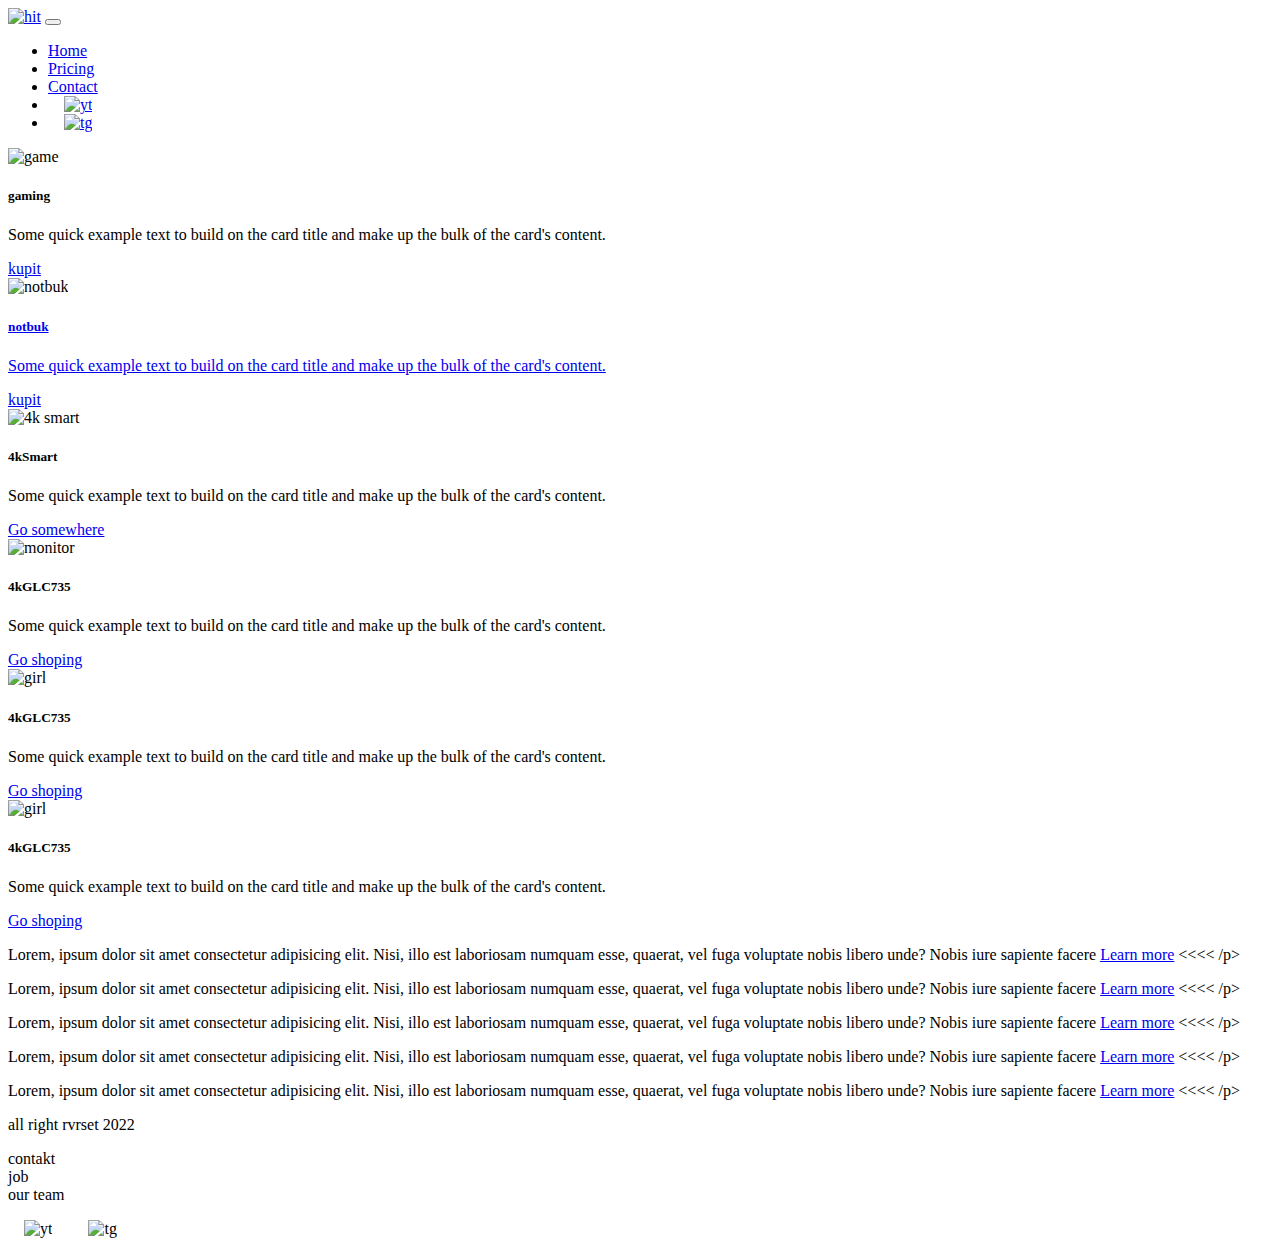
==== pricing.html @ 7dd97686 "Add files via upload" ====
<!DOCTYPE html>
<html lang="en">

<head>
  <meta charset="UTF-8">
  <meta http-equiv="X-UA-Compatible" content="IE=edge">
  <meta name="viewport" content="width=device-width, initial-scale=1.0">
  <link href="https://cdn.jsdelivr.net/npm/bootstrap@5.3.0-alpha1/dist/css/bootstrap.min.css" rel="stylesheet"
    integrity="sha384-GLhlTQ8iRABdZLl6O3oVMWSktQOp6b7In1Zl3/Jr59b6EGGoI1aFkw7cmDA6j6gD" crossorigin="anonymous">
  <title>pricingg</title>
  <link rel="stylesheet" href="styles/my.css">
</head>

<body>
  <header>
    <nav class="navbar navbar-expand-lg bg-dark">
      <div class="container-fluid">
        <a class="navbar-brand" href="index.html"><img src="files/HIT.png" alt="hit"></a>
        <button class="navbar-toggler" type="button" data-bs-toggle="collapse" data-bs-target="#navbarNav"
          aria-controls="navbarNav" aria-expanded="false" aria-label="Toggle navigation">
          <span class="navbar-toggler-icon"></span>
        </button>
        <div class="collapse navbar-collapse" id="navbarNav">
          <ul class="navbar-nav">
            <li class="nav-item">
              <a class="nav-link " aria-current="page" href="index.html">Home</a>
            </li>

            <li class="nav-item">
              <a class="nav-link active" href="pricing.html">Pricing</a>
            </li>

            <li class="nav-item">
              <a class="nav-link active" href="pricing.html">Contact</a>
            </li>
            <li class="nav-item">
              <a class="nav-link active" href="pricing.html">
                <img style="width: 35px; margin-inline: 1em;" src="files/iconyt.png" alt="yt">
              </a>
            </li>
            <li class="nav-item">
              <a class="nav-link active" href="pricing.html">
                <img style="width: 25px; margin-inline: 1em;" src="files/icontl.png" alt="tg">

              </a>
            </li>

          </ul>
        </div>
      </div>
    </nav>

  </header>
  <section>
    <div class="container-fluid mt-4">
      <div class="row">
        <div class="col-lg-1">

        </div>
        <div class="col-lg-8 col-md-12">
          <div class="row">
            <div class="col-lg-4 col-md-6 mt-4">
              <div class="card">
                <img src="images/gameimg.png" class="card-img-top" alt="game">
                <div class="card-body">
                  <h5 class="card-title">gaming</h5>
                  <p class="card-text">Some quick example text to build on the card title and make up the bulk of the
                    card's
                    content.</p>
                  <a href="#" class="btn btn-primary">kupit</a>
                </div>
              </div>
            </div>
            <div class="col-lg-4 col-md-6 mt-4">
              <div class="card">
                <img src="images/notbuk.png" class="card-img-top" alt="notbuk">
                <div class="card-body">
                  <h5 class="card-title"><a href="#">notbuk</a></h5>
                  <p class="card-text"><a href="#">Some quick example text to build on the card title and make up the
                      bulk of the
                      card's
                      content.</a></p>
                  <a href="#" class="btn btn-primary">kupit</a>
                </div>
              </div>
            </div>
            <div class="col-lg-4 col-md-6 mt-4">
              <div class="card">
                <img src="images/monitor.png" class="card-img-top" alt="4k smart">
                <div class="card-body">
                  <h5 class="card-title">4kSmart</h5>
                  <p class="card-text">Some quick example text to build on the card title and make up the bulk of the
                    card's
                    content.</p>
                  <a href="#" class="btn btn-primary">Go somewhere</a>
                </div>
              </div>
            </div>
            <div class="col-lg-4 col-md-6 mt-4">
              <div class="card">
                <img src="images/monitor4k.png" class="card-img-top" alt="monitor">
                <div class="card-body">
                  <h5 class="card-title">4kGLC735</h5>
                  <p class="card-text">Some quick example text to build on the card title and make up the bulk of the
                    card's
                    content.</p>
                  <a href="#" class="btn btn-primary">Go shoping</a>
                </div>
              </div>
            </div>
            <div class="col-lg-4 col-md-6 mt-4">
              <div class="card">
                <img src="images/img.png" class="card-img-top" alt="girl">
                <div class="card-body">
                  <h5 class="card-title">4kGLC735</h5>
                  <p class="card-text">Some quick example text to build on the card title and make up the bulk of the
                    card's
                    content.</p>
                  <a href="#" class="btn btn-primary">Go shoping</a>
                </div>
              </div>
            </div>
            <div class="col-lg-4 col-md-6 mt-4">
              <div class="card">
                <img src="images/imag2.jpg" class="card-img-top" alt="girl">
                <div class="card-body">
                  <h5 class="card-title">4kGLC735</h5>
                  <p class="card-text">Some quick example text to build on the card title and make up the bulk of the
                    card's
                    content.</p>
                  <a href="#" class="btn btn-primary">Go shoping</a>
                </div>
              </div>
            </div>





          </div>

        </div>
        <div class="col-lg-3 col-md-12">
          <div class="row px-2">
            <div class="col-lg-12 sidebar my-4">
              <p>Lorem, ipsum dolor sit amet consectetur adipisicing elit. Nisi, illo est laboriosam numquam esse,
                quaerat, vel fuga voluptate nobis libero unde? Nobis iure sapiente facere <a href="#">Learn more</a>
                <<<< /p>
            </div>
            <div class="col-lg-12 sidebar my-4">
              <p>Lorem, ipsum dolor sit amet consectetur adipisicing elit. Nisi, illo est laboriosam numquam esse,
                quaerat, vel fuga voluptate nobis libero unde? Nobis iure sapiente facere <a href="#">Learn more</a>
                <<<< /p>
            </div>
            <div class="col-lg-12 sidebar my-4">
              <p>Lorem, ipsum dolor sit amet consectetur adipisicing elit. Nisi, illo est laboriosam numquam esse,
                quaerat, vel fuga voluptate nobis libero unde? Nobis iure sapiente facere <a href="#">Learn more</a>
                <<<< /p>
            </div>
            <div class="col-lg-12 sidebar my-4">
              <p>Lorem, ipsum dolor sit amet consectetur adipisicing elit. Nisi, illo est laboriosam numquam esse,
                quaerat, vel fuga voluptate nobis libero unde? Nobis iure sapiente facere <a href="#">Learn more</a>
                <<<< /p>
            </div>
            <div class="col-lg-12 sidebar my-4">
              <p>Lorem, ipsum dolor sit amet consectetur adipisicing elit. Nisi, illo est laboriosam numquam esse,
                quaerat, vel fuga voluptate nobis libero unde? Nobis iure sapiente facere <a href="#">Learn more</a>
                <<<< /p>
            </div>
          </div>

        </div>

      </div>
    </div>

  </section>
  <footer class="mt-4">
    <div class="container-fluid">
      <div class="row">
        <div class="col-lg-4 col-md-12 footer-text text-center">
          <p>all right rvrset 2022</p>

        </div>
        <div class="col-lg-4 col-md-12 footer-text text-center">
          <p>contakt<br>job<br>our team</p>

        </div>
        <div class="col-lg-4 col-md-12 media-links">
          <img style="width: 40px; margin-inline: 1em;" src="files/iconyt.png" alt="yt">
          <img style="width: 40px; margin-inline: 1em;" src="files/icontl.png" alt="tg">

        </div>

      </div>
    </div>


  </footer>


  <script src="https://cdn.jsdelivr.net/npm/bootstrap@5.3.0-alpha1/dist/js/bootstrap.bundle.min.js"
    integrity="sha384-w76AqPfDkMBDXo30jS1Sgez6pr3x5MlQ1ZAGC+nuZB+EYdgRZgiwxhTBTkF7CXvN"
    crossorigin="anonymous"></script>
</body>

</html>
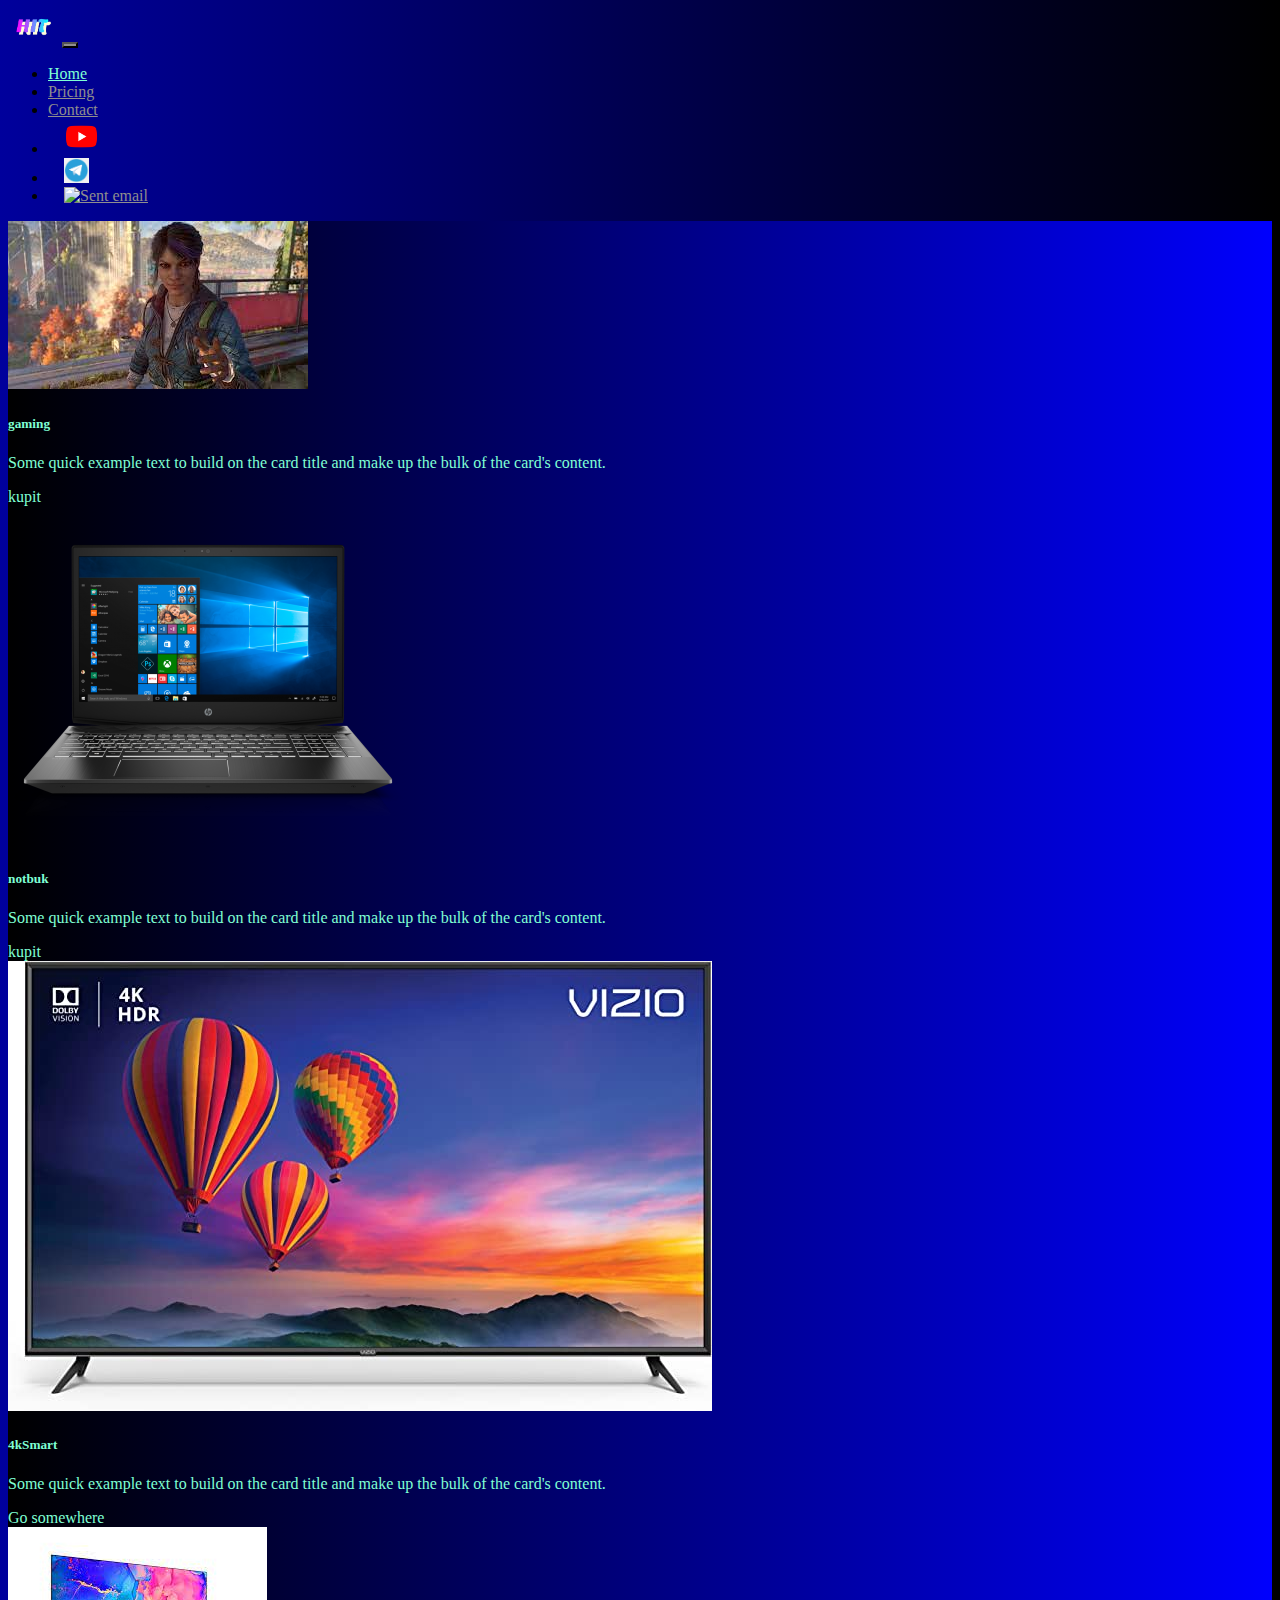
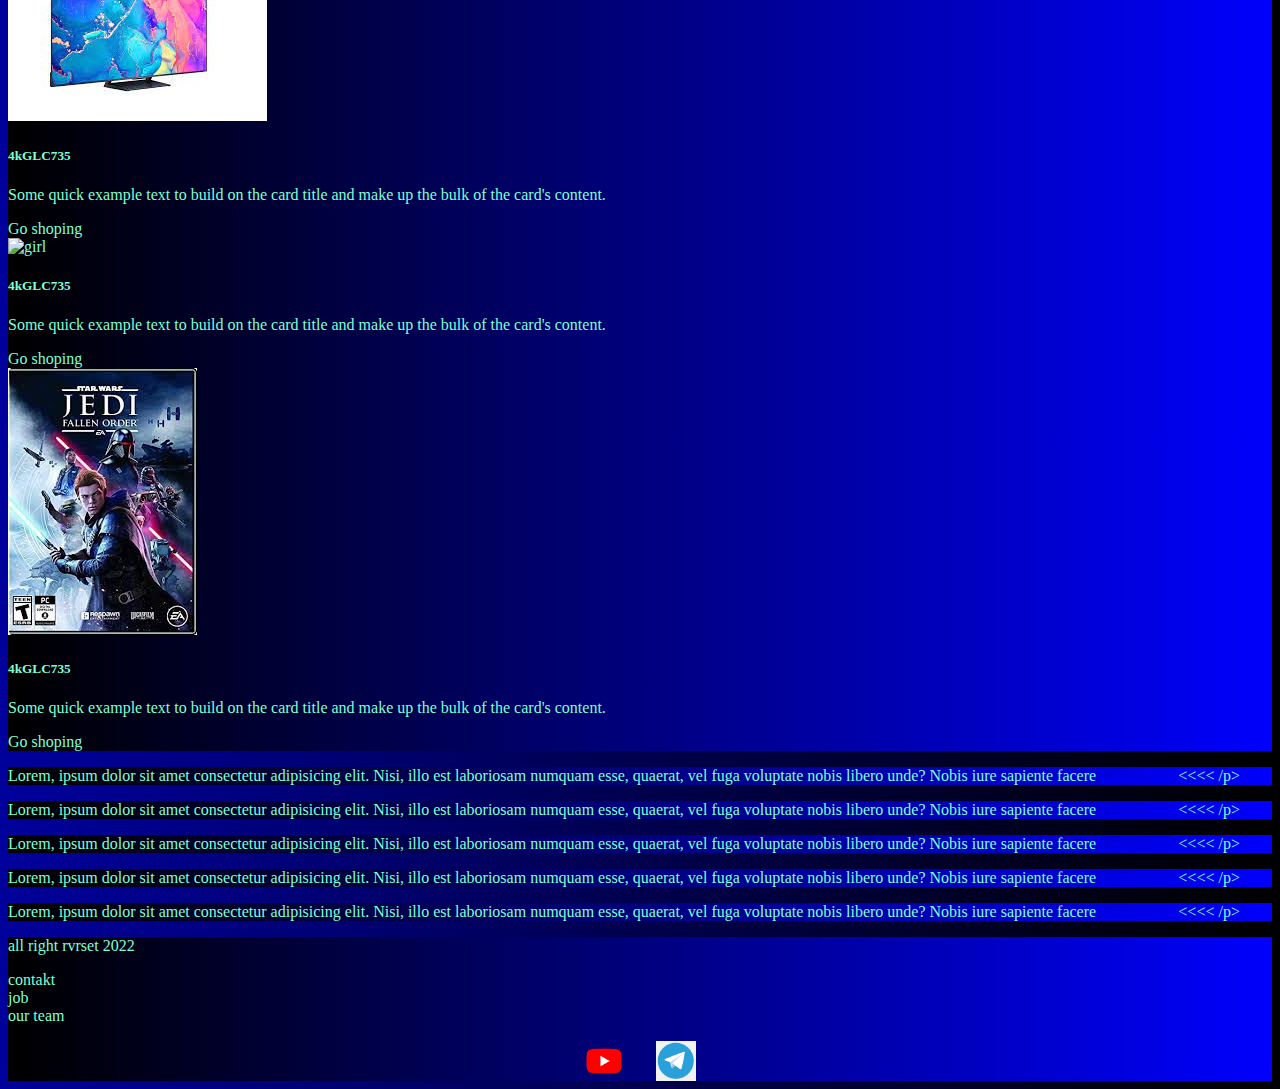
==== commit 46c99046: "Update pricing.html" ====
--- a/pricing.html
+++ b/pricing.html
@@ -34,13 +34,19 @@
               <a class="nav-link active" href="pricing.html">Contact</a>
             </li>
             <li class="nav-item">
-              <a class="nav-link active" href="pricing.html">
+              <a href="https://youtube.com"class="nav-link active" href="pricing.html">
                 <img style="width: 35px; margin-inline: 1em;" src="files/iconyt.png" alt="yt">
               </a>
             </li>
             <li class="nav-item">
-              <a class="nav-link active" href="pricing.html">
+              <a href="https://t.me/Misak67"class="nav-link active" href="pricing.html">
                 <img style="width: 25px; margin-inline: 1em;" src="files/icontl.png" alt="tg">
+
+              </a>
+            </li>
+             <li class="nav-item">
+              <a href="https://mailto:someone@example.com"class="nav-link active" href="pricing.html">
+                <img style="width: 25px; margin-inline: 1em;" src="files/email-icon-2png" alt="Sent email">
 
               </a>
             </li>
@@ -204,4 +210,4 @@
     crossorigin="anonymous"></script>
 </body>
 
-</html>+</html>
--- a/styles/my.css
+++ b/styles/my.css
@@ -0,0 +1,88 @@
+@import url('https://fonts.googleapis.com/css?family=Michromaffff&display=swap');
+body {
+  font-family: Michroma, serif;
+  background: linear-gradient(90deg, #00009c 0%, #000000 100%);
+}
+p {
+  color: aquamarine;
+}
+.nav-link {
+  color: aquamarine;
+}
+.navbar-nav .nav-link.active {
+  color: rgb(143, 142, 142);
+}
+.navbar-brand img {
+  width: 50px;
+}
+.navbar-toggler {
+  background-color: rgb(143, 142, 142);
+}
+.sidebar{
+  color: aquamarine;
+  background: linear-gradient(270deg, #0000FD 0%, #000000 100%);
+}
+.card{
+  background: linear-gradient(270deg, #0000FD 0%, #000000 100%);  
+  color:aquamarine;
+}
+.card a {
+  text-decoration: none;
+  color:aquamarine;
+
+}
+/*gam@ 6.08*/
+.slide-text,
+.footer-text {
+  color:aquamarine;
+  margin: auto auto;
+}
+  footer,
+  .btn-outline-primary{
+    background: linear-gradient(270deg, #0000FD 0%, #000000 100%); 
+  }
+
+.foooter{
+  color:aquamarine;
+  margin: auto auto;
+}
+.media-links {
+  display: flex;
+  justify-content: center;
+  align-items: center;
+}
+.call-anim{
+  animation: myAnim 2s ease 0s infinite normal forwards;
+}
+@keyframes myAnim {
+	0%,
+	100% {
+		transform: translateX(0%);
+		transform-origin: 50% 50%;
+	}
+
+	15% {
+		transform: translateX(-30px) rotate(-6deg);
+	}
+
+	30% {
+		transform: translateX(15px) rotate(6deg);
+	}
+
+	45% {
+		transform: translateX(-15px) rotate(-3.6deg);
+	}
+
+	60% {
+		transform: translateX(9px) rotate(2.4deg);
+	}
+
+	75% {
+		transform: translateX(-6px) rotate(-1.2deg);
+	}
+}
+@media (max-width: 755px){
+  .carousel-indicators{
+    display: none;
+  }
+}
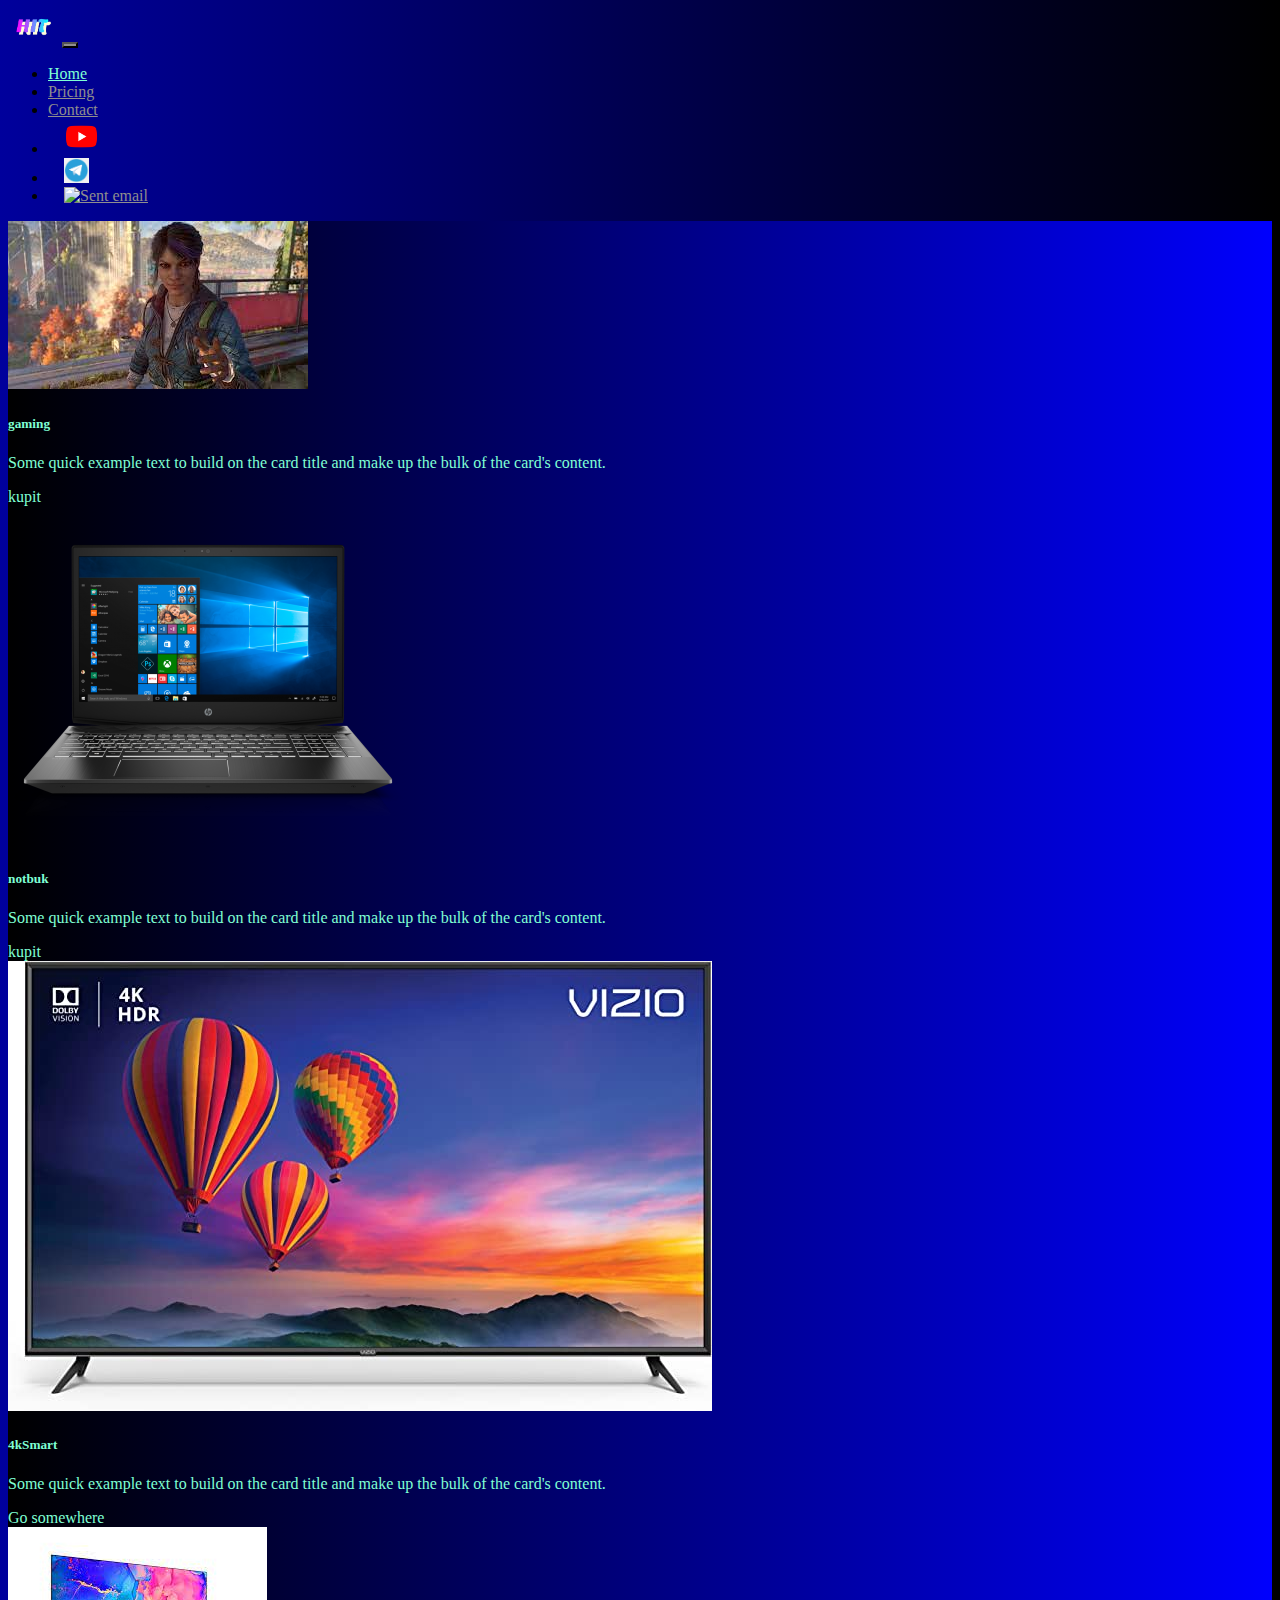
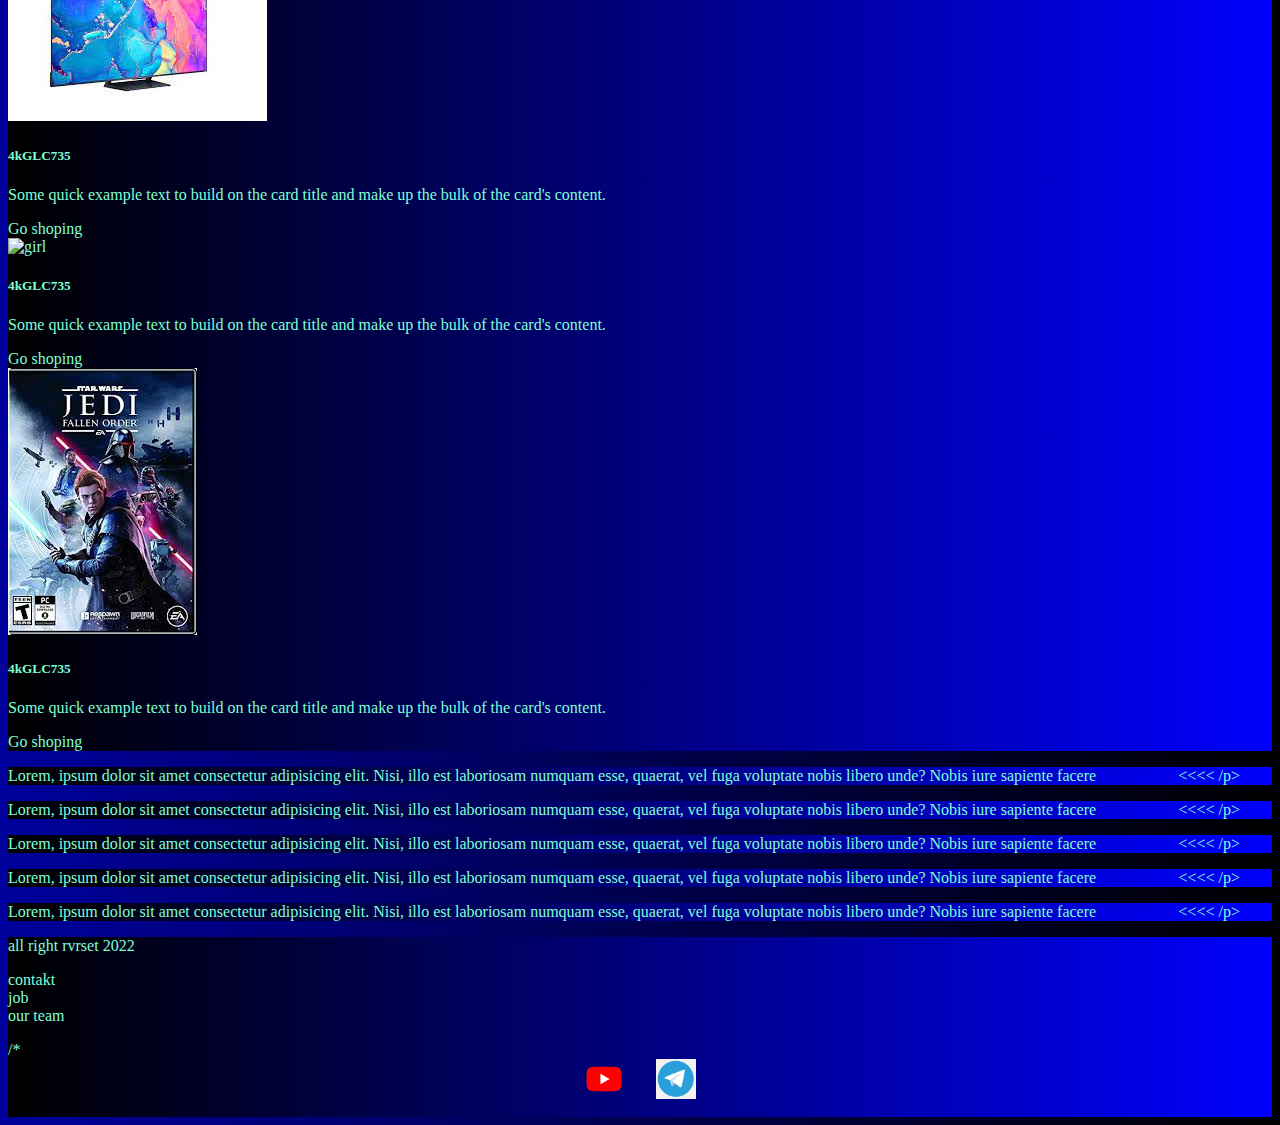
==== commit 5d4deebe: "Update pricing.html" ====
--- a/pricing.html
+++ b/pricing.html
@@ -190,7 +190,7 @@
         </div>
         <div class="col-lg-4 col-md-12 footer-text text-center">
           <p>contakt<br>job<br>our team</p>
-
+        /*
         </div>
         <div class="col-lg-4 col-md-12 media-links">
           <img style="width: 40px; margin-inline: 1em;" src="files/iconyt.png" alt="yt">
@@ -198,7 +198,7 @@
 
         </div>
 
-      </div>
+      </div> */
     </div>
 
 
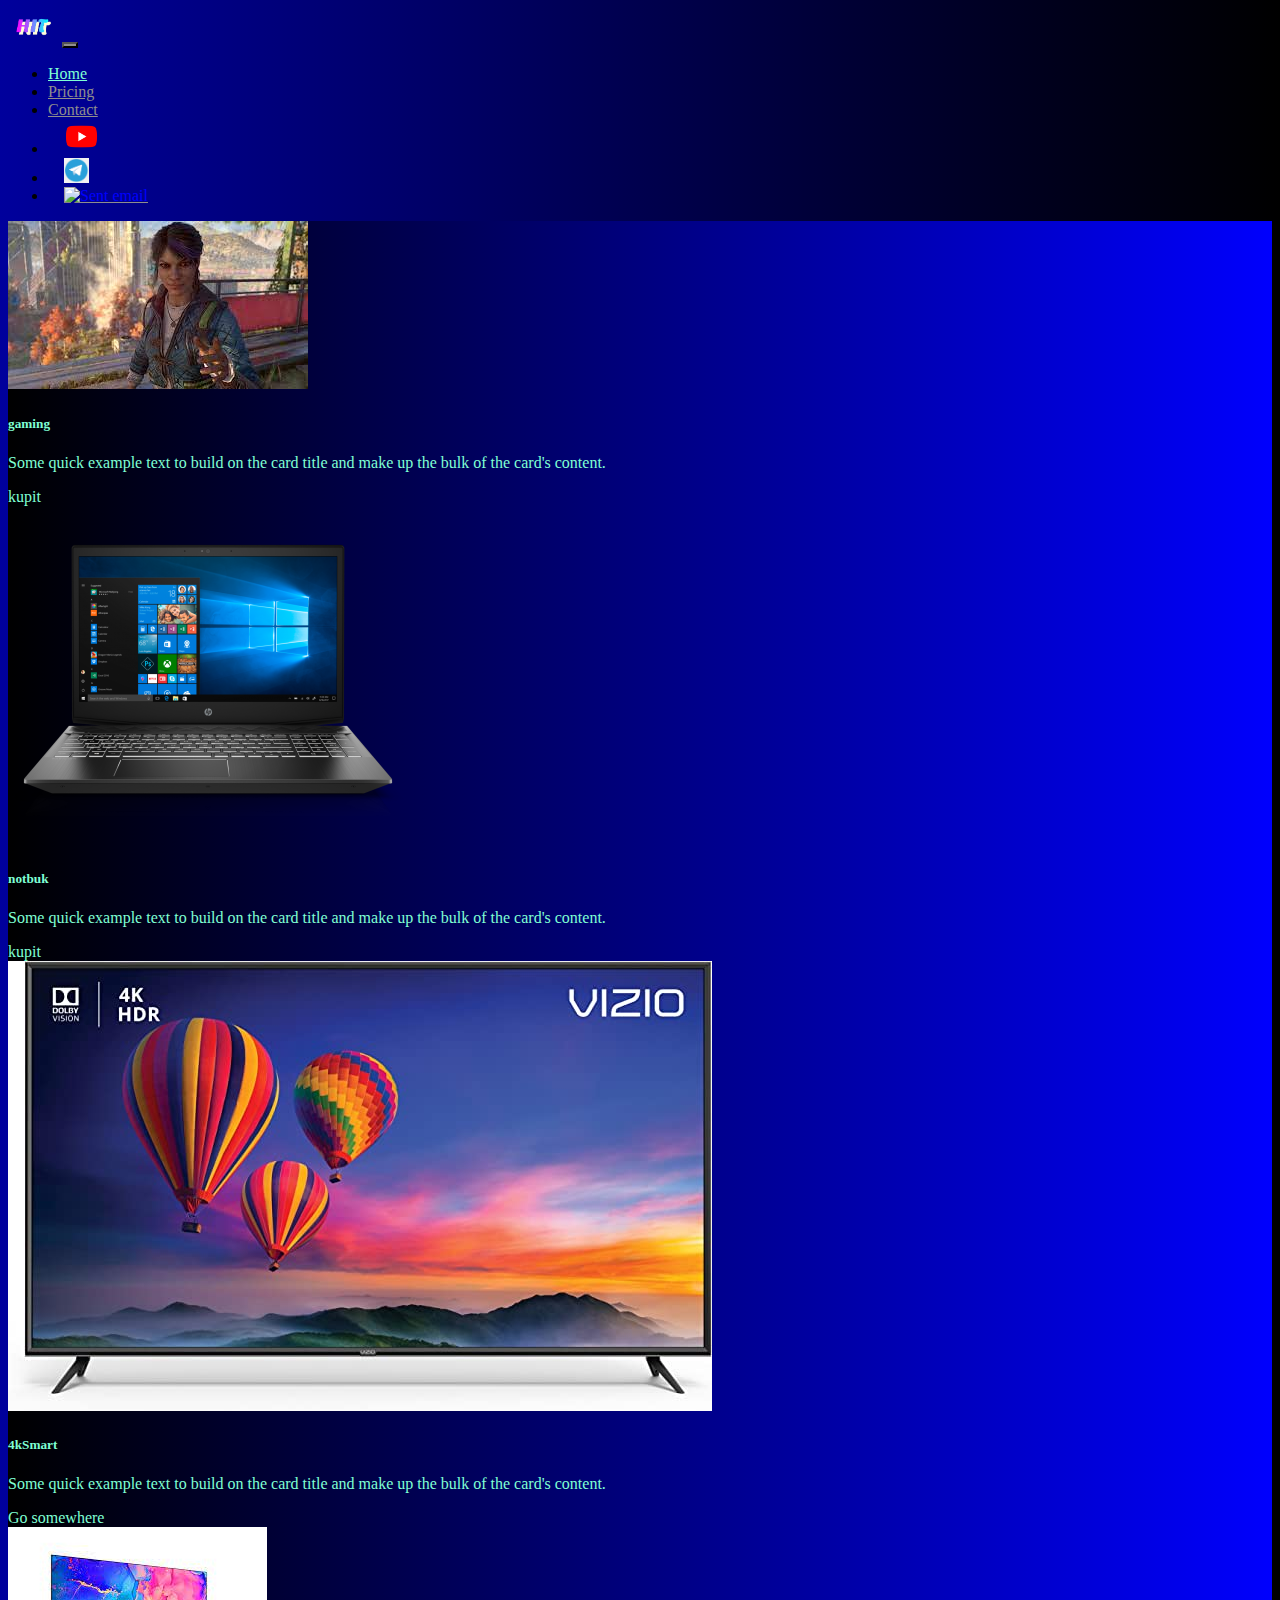
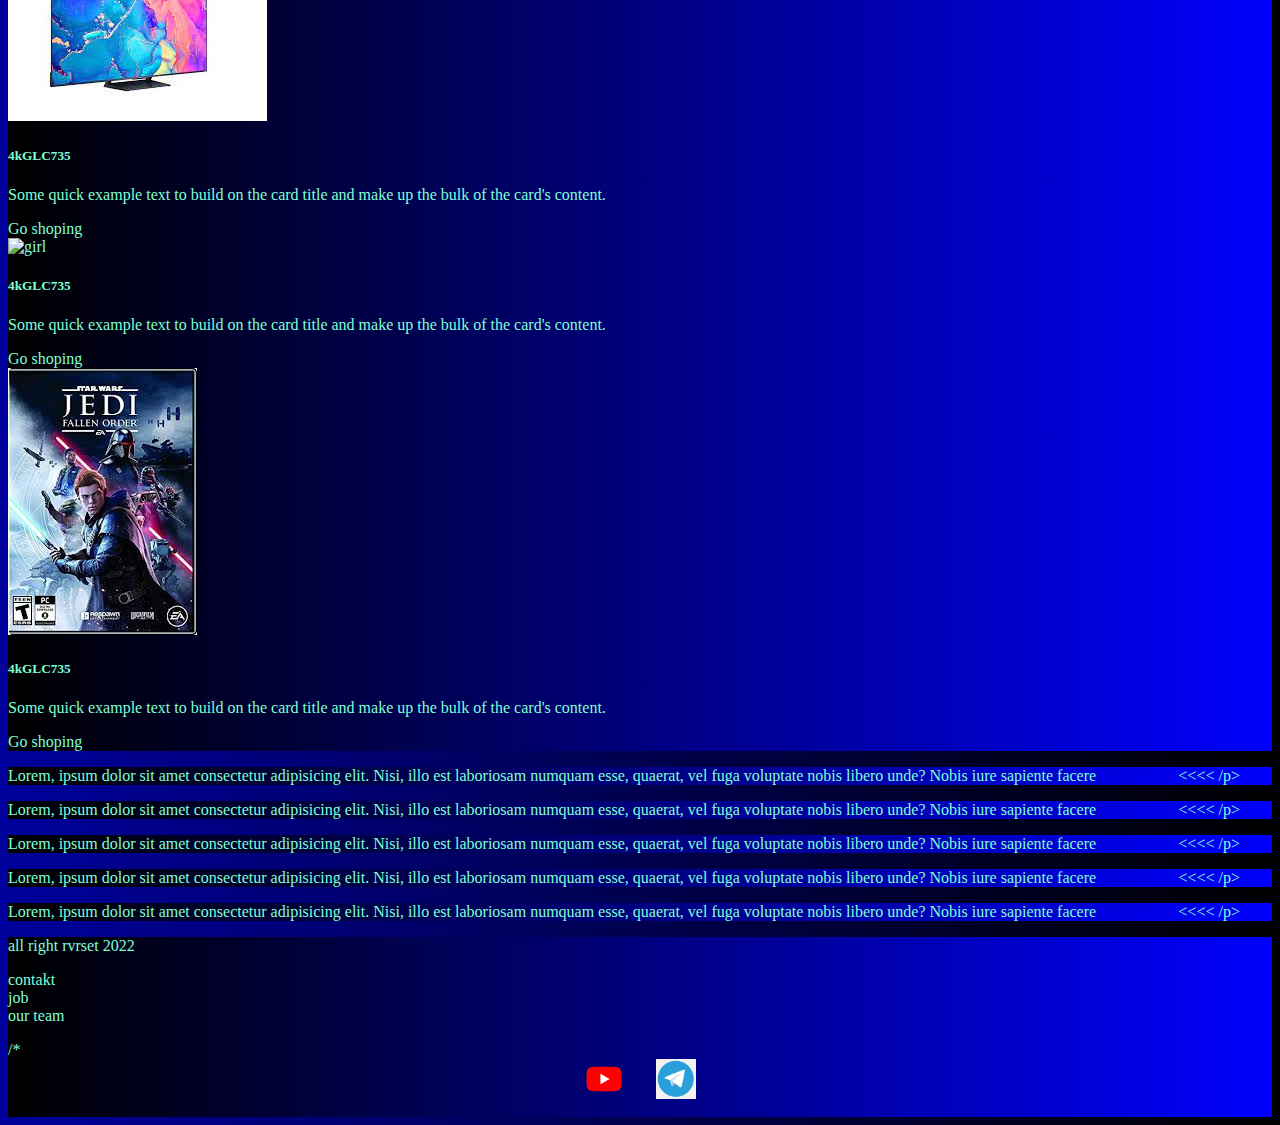
==== commit 1e037f14: "Update pricing.html" ====
--- a/pricing.html
+++ b/pricing.html
@@ -45,8 +45,8 @@
               </a>
             </li>
              <li class="nav-item">
-              <a href="https://mailto:someone@example.com"class="nav-link active" href="pricing.html">
-                <img style="width: 25px; margin-inline: 1em;" src="files/email-icon-2png" alt="Sent email">
+              <a href="https://m.saghoyan.1967@mail.ru"class="nav-link active" href="pricing.html">
+                <img style="width: 25px; margin-inline: 1em;color:blue;" src="files/email-icon-2png" alt="Sent email">
 
               </a>
             </li>
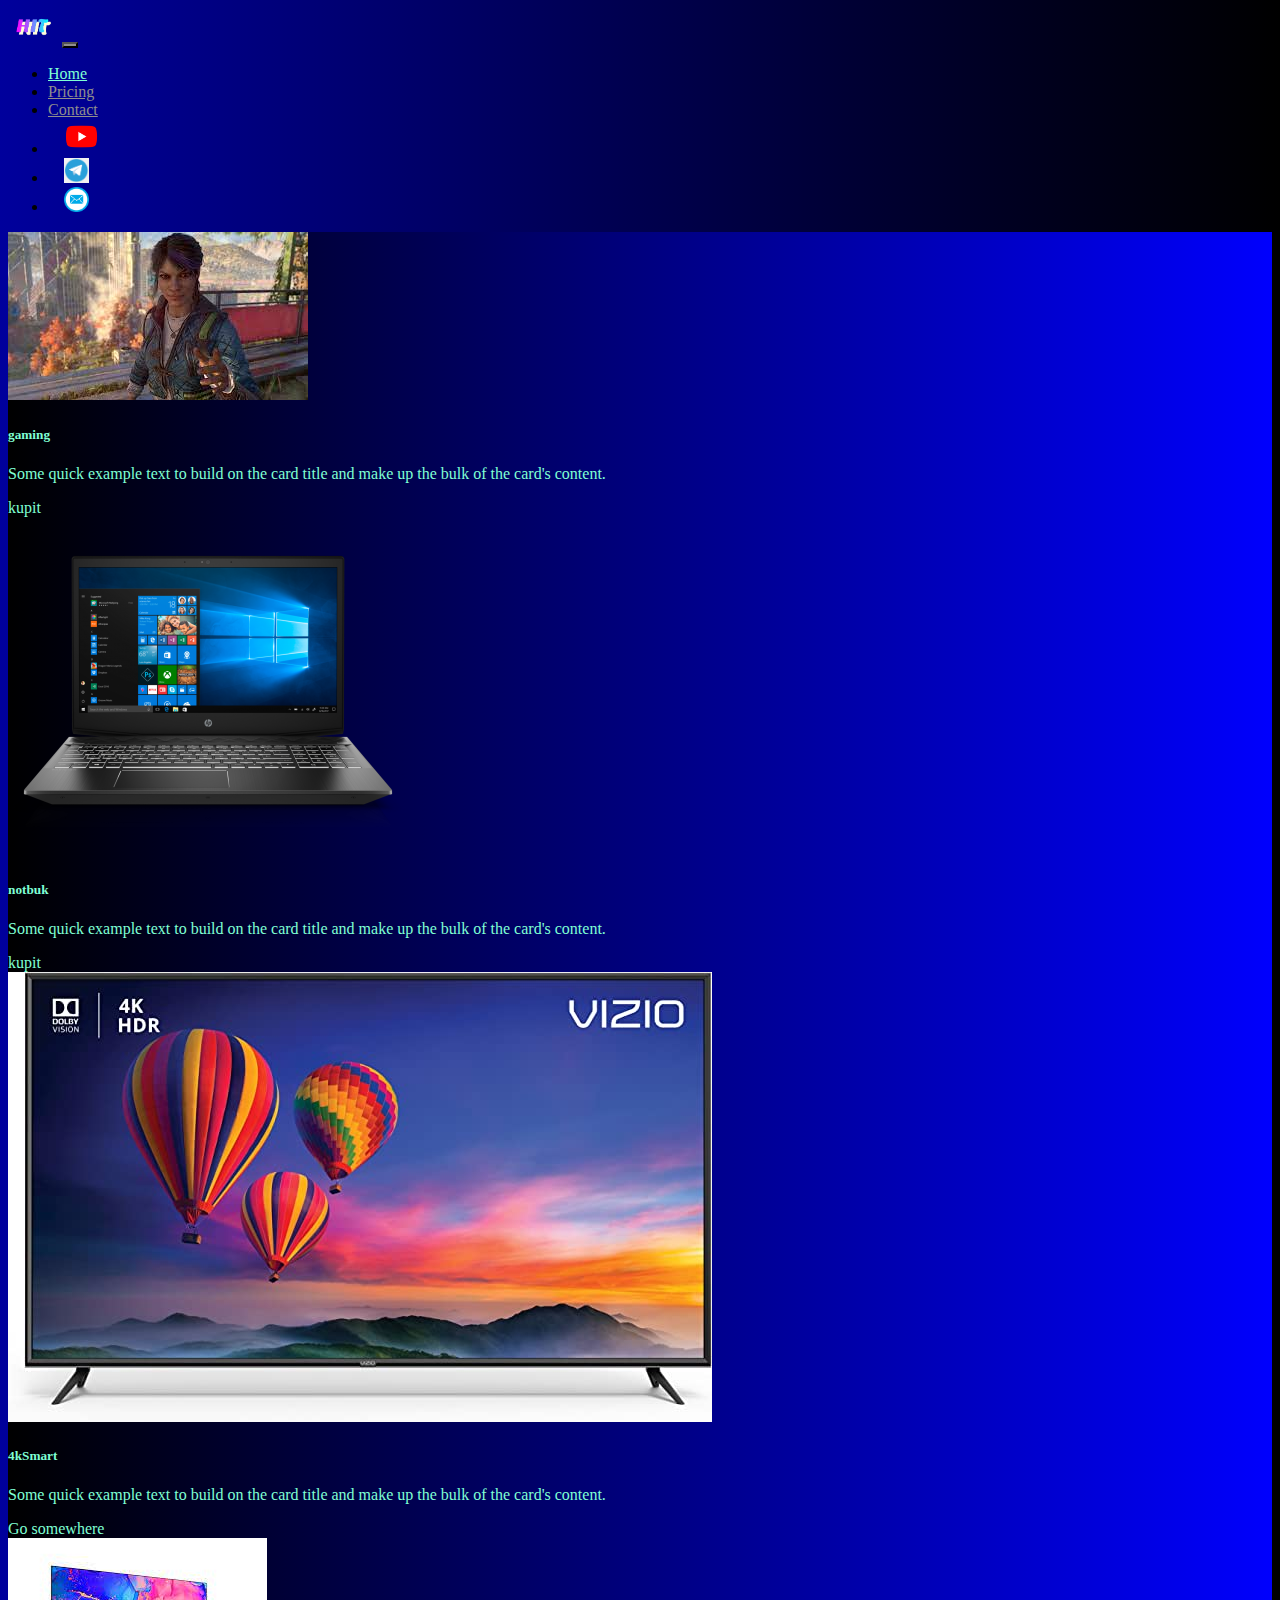
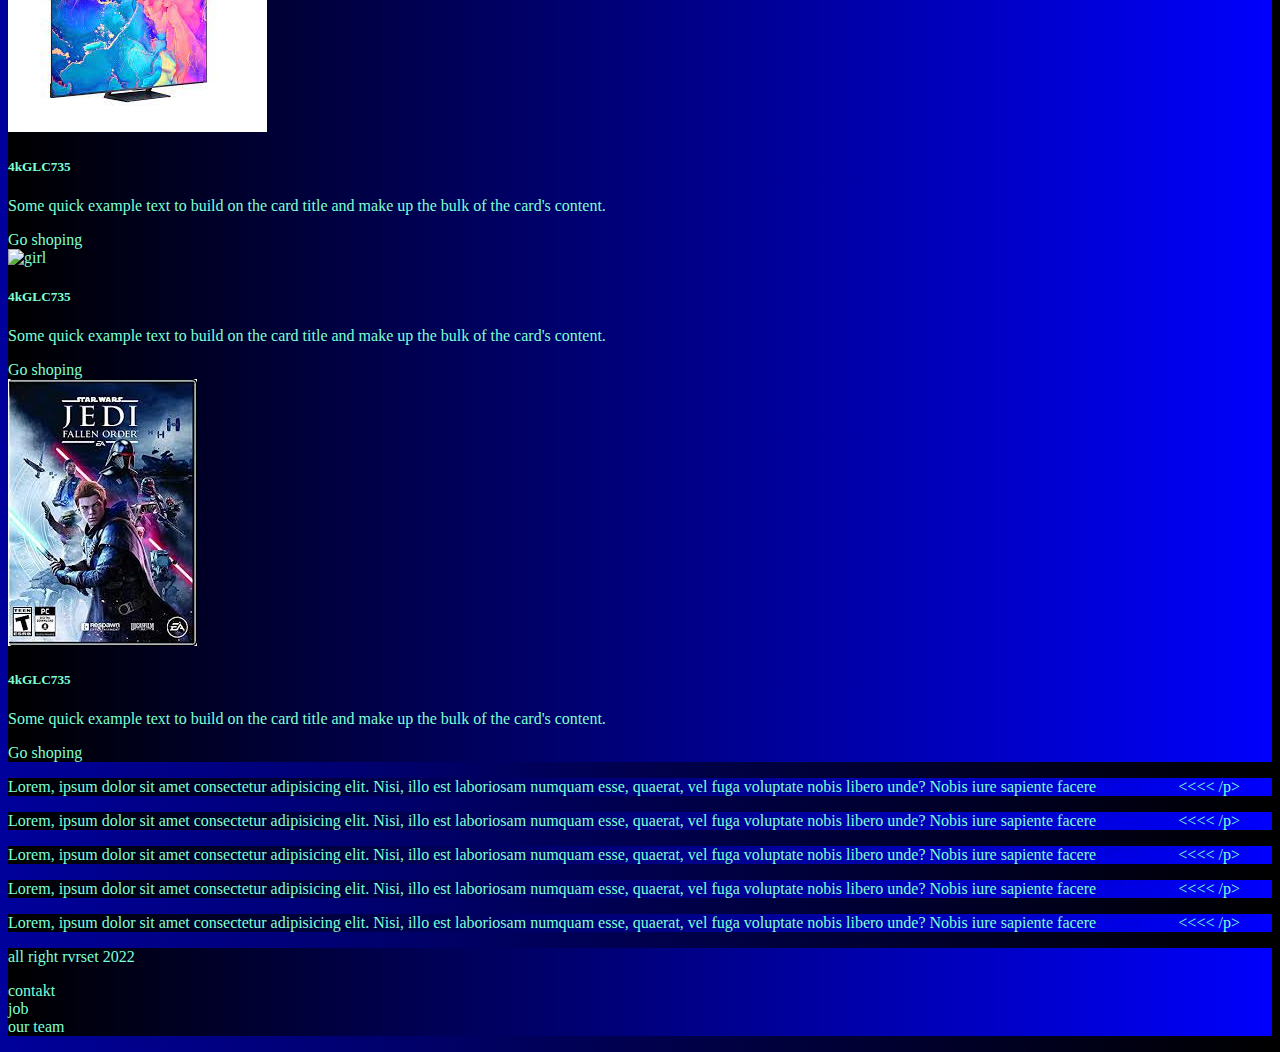
==== commit 45947aa7: "Update pricing.html" ====
--- a/pricing.html
+++ b/pricing.html
@@ -46,7 +46,7 @@
             </li>
              <li class="nav-item">
               <a href="https://m.saghoyan.1967@mail.ru"class="nav-link active" href="pricing.html">
-                <img style="width: 25px; margin-inline: 1em;color:blue;" src="files/email-icon-2png" alt="Sent email">
+                <img style="width: 25px; margin-inline: 1em;color:blue;" src="files/email-icon-2.png" alt="Sent email">
 
               </a>
             </li>
@@ -190,7 +190,7 @@
         </div>
         <div class="col-lg-4 col-md-12 footer-text text-center">
           <p>contakt<br>job<br>our team</p>
-        /*
+        <!--
         </div>
         <div class="col-lg-4 col-md-12 media-links">
           <img style="width: 40px; margin-inline: 1em;" src="files/iconyt.png" alt="yt">
@@ -198,7 +198,7 @@
 
         </div>
 
-      </div> */
+      </div> -->
     </div>
 
 
